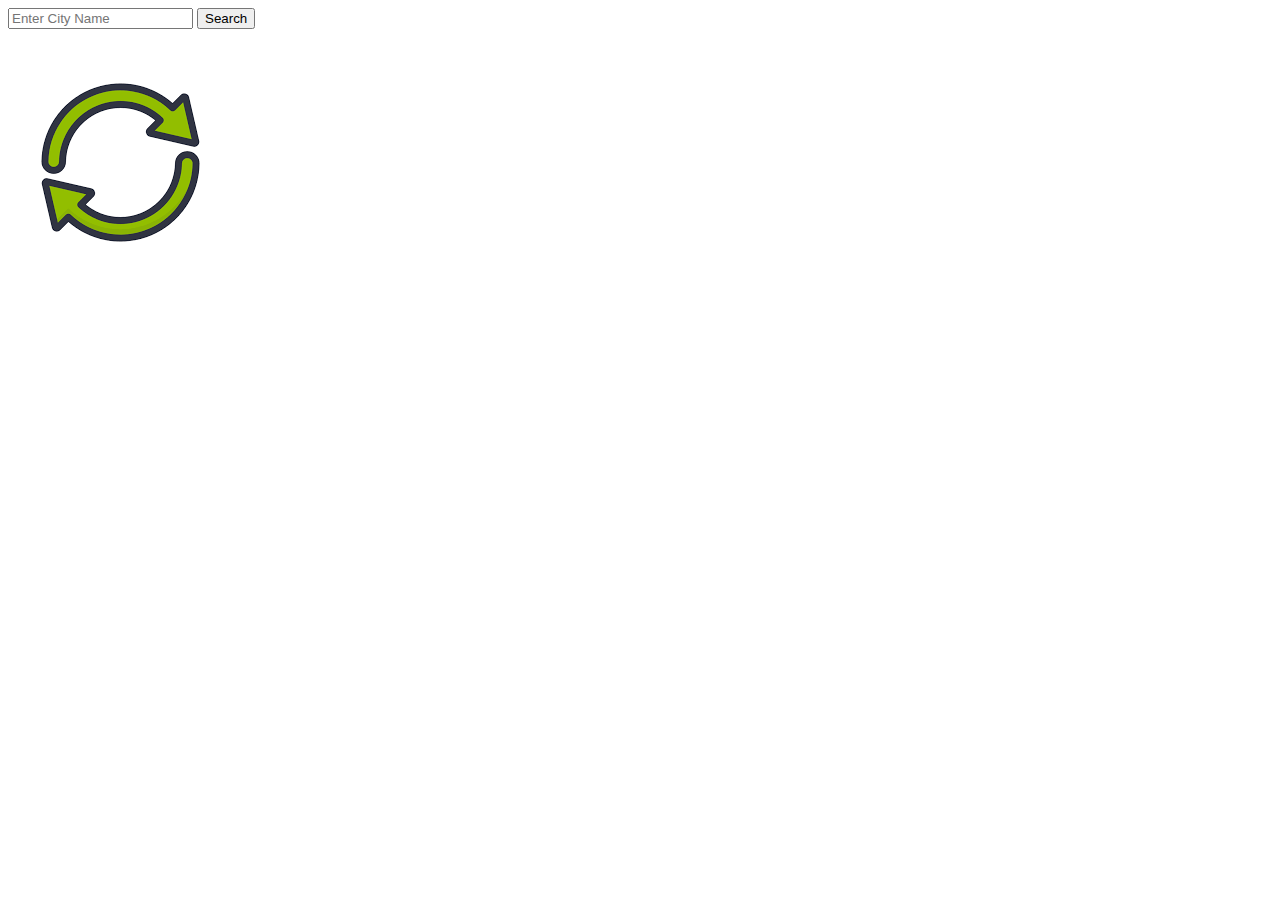
==== Weather-App/index.html @ f4a75c58 "Create index.html" ====
<!DOCTYPE html>
<html lang="en">
<head>
  <meta charset="UTF-8">
  <meta name="viewport" content="width=device-width, initial-scale=1.0">
  <meta http-equiv="X-UA-Compatible" content="ie=edge">
  <title>Weather</title>
  <link rel="stylesheet" href="./index.css">
  <link rel="icon" href="https://cdn2.iconfinder.com/data/icons/weather-flat-14/64/weather02-512.png">
</head>
<body>
    <div class="input">
      <input type="text" placeholder="Enter City Name" class="input_text">
      <button class="submit">Search</button>
    </div>
  </div>

  <div class="container">
    <div class="card">
        <div class="namediv">
            <h1 class="name" id="name"></h1>
            <span>
                <img src="[data-uri]" class="icon">
                <p class="desc"></p>
            </span>
        </div>
      <p class="temperature"></p>
      <p class="mintemp"></p>
      <p class="maxtemp"></p>
      <p class="clouds"></p>
      <p class="wind"></p>
    </div>
  </div>
<script src="./index.js"></script>
</body>
</html>
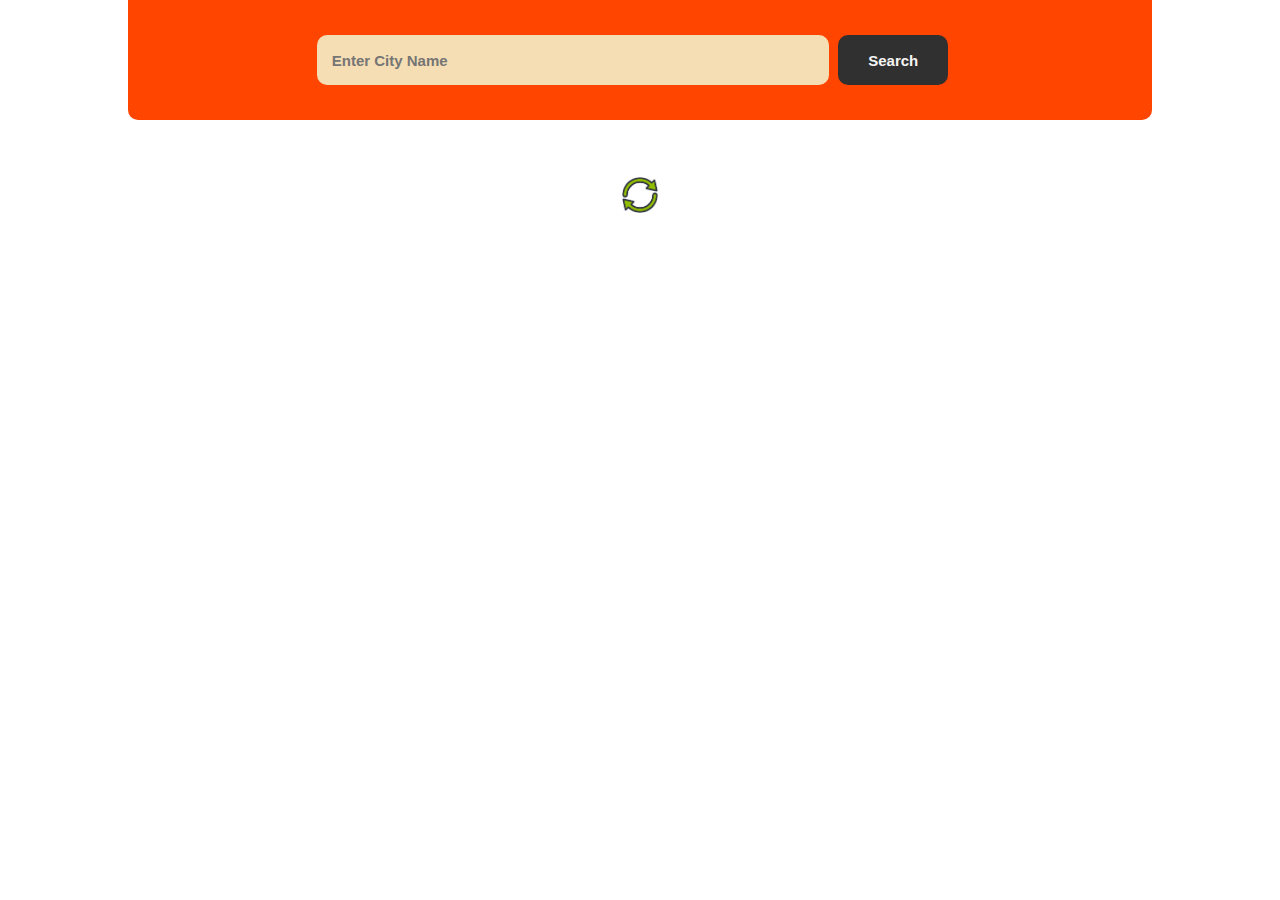
==== commit 65315765: "Add files via upload" ====
--- a/Weather-App/index.html
+++ b/Weather-App/index.html
@@ -1,36 +1,36 @@
-<!DOCTYPE html>
-<html lang="en">
-<head>
-  <meta charset="UTF-8">
-  <meta name="viewport" content="width=device-width, initial-scale=1.0">
-  <meta http-equiv="X-UA-Compatible" content="ie=edge">
-  <title>Weather</title>
-  <link rel="stylesheet" href="./index.css">
-  <link rel="icon" href="https://cdn2.iconfinder.com/data/icons/weather-flat-14/64/weather02-512.png">
-</head>
-<body>
-    <div class="input">
-      <input type="text" placeholder="Enter City Name" class="input_text">
-      <button class="submit">Search</button>
-    </div>
-  </div>
-
-  <div class="container">
-    <div class="card">
-        <div class="namediv">
-            <h1 class="name" id="name"></h1>
-            <span>
-                <img src="[data-uri]" class="icon">
-                <p class="desc"></p>
-            </span>
-        </div>
-      <p class="temperature"></p>
-      <p class="mintemp"></p>
-      <p class="maxtemp"></p>
-      <p class="clouds"></p>
-      <p class="wind"></p>
-    </div>
-  </div>
-<script src="./index.js"></script>
-</body>
-</html>
+<!DOCTYPE html>
+<html lang="en">
+<head>
+  <meta charset="UTF-8">
+  <meta name="viewport" content="width=device-width, initial-scale=1.0">
+  <meta http-equiv="X-UA-Compatible" content="ie=edge">
+  <title>Weather</title>
+  <link rel="stylesheet" href="./index.css">
+  <link rel="icon" href="https://cdn2.iconfinder.com/data/icons/weather-flat-14/64/weather02-512.png">
+</head>
+<body>
+    <div class="input">
+      <input type="text" placeholder="Enter City Name" class="input_text">
+      <button class="submit">Search</button>
+    </div>
+  </div>
+
+  <div class="container">
+    <div class="card">
+        <div class="namediv">
+            <h3 class="name" id="name"></h3>
+            <span>
+                <img src="[data-uri]" class="icon">
+                <p class="desc"></p>
+            </span>
+        </div>
+      <p class="temperature"></p>
+      <p class="mintemp"></p>
+      <p class="maxtemp"></p>
+      <p class="clouds"></p>
+      <p class="wind"></p>
+    </div>
+  </div>
+<script src="./index.js"></script>
+</body>
+</html>--- a/Weather-App/index.css
+++ b/Weather-App/index.css
@@ -0,0 +1,85 @@
+* {
+  margin: 0;
+  padding: 0;
+  box-sizing: border-box;
+}
+
+body {
+  font-family: sans-serif;
+  width: 100%;
+  height: 100%;
+  background-image: url(https://nordicapis.com/wp-content/uploads/5-Best-Free-and-Paid-Weather-APIs-2019-e1587582023501.png);
+}
+
+.input {
+  width: 80%;
+  text-align: center;
+  margin: 0px auto;
+  background-color: orangered;
+  padding: 30px 30px 30px 10px;
+  border-bottom-left-radius: 10px;
+  border-bottom-right-radius: 10px;
+}
+
+.submit {
+  padding: 15px 30px;
+  background: rgb(49, 48, 48);
+  color: whitesmoke;
+  height: 50px;
+  border: none;
+  border-radius: 10px;
+  font-weight: bold;
+  font-size: 15px;
+}
+
+.input input[type="text"] {
+  width: 40vw;
+  height: 50px;
+  padding: 15px 15px;
+  background: wheat;
+  color: black;
+  outline: none;
+  border: none;
+  border-radius: 10px;
+  font-weight: bold;
+  font-size: 15px;
+  margin: 5px;
+}
+
+.card {
+  width: 60%;
+  background: white;
+  height: auto;
+  margin: 20px auto;
+  border-radius: 10px;
+  padding: 20px;
+}
+.card h3 {
+  font-size: 30px;
+  padding: 5px;
+  text-align: center;
+}
+
+.card p {
+  text-align: center;
+  margin: 20px;
+  font-size: 20px;
+}
+
+.namediv {
+  text-align: center;
+}
+
+img {
+  height: 50px;
+  width: 50px;
+  border-color: transparent;
+}
+
+.submit:hover {
+  cursor: pointer;
+  color: orangered;
+}
+.submit:active {
+  color: greenyellow;
+}
